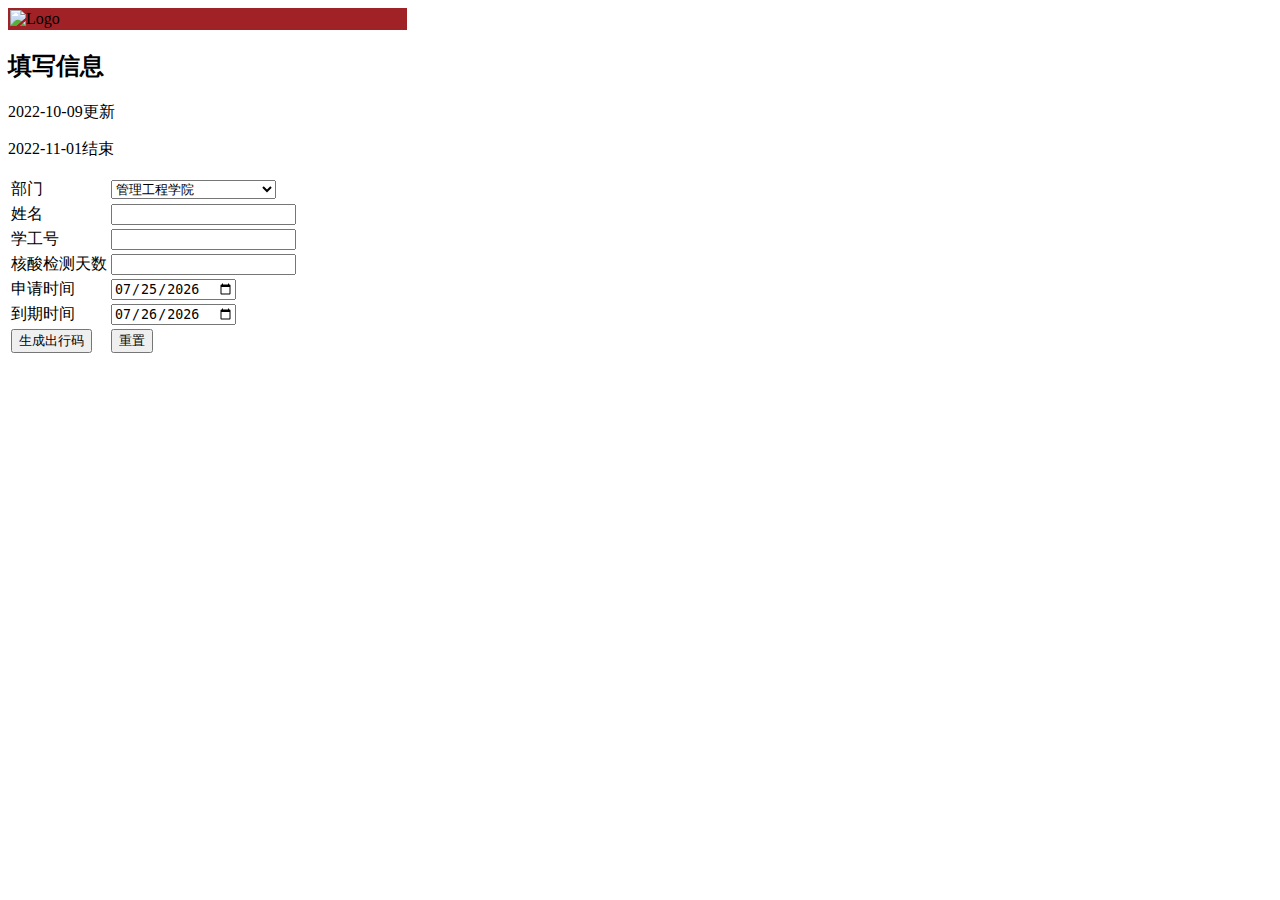
==== src/main/webapp/index.html @ 0f36d567 "🎉 init: CUEB" ====
<!DOCTYPE html>
<html lang="en">

<head>
    <meta charset="UTF-8">
    <meta http-equiv="X-UA-Compatible" content="IE=edge">
    <meta name="viewport" content="width=device-width, initial-scale=1.0">
    <title>通行码</title>
    <link rel="shortcut icon" href="https://www.cueb.edu.cn/images/favicon.ico" type="image/x-icon">
    <script src="./js/axios-0.18.0.js"></script>
    <script src="./js/pass.js"></script>
    <script src="./js/sakura.js"></script>
    <style>
        .error {
            color: red;
            font-weight: 700;
        }

        .Logo {
            background-color: #A02226;
            width: 395px;
            padding: 2px
        }
    </style>
</head>

<body>
    <div class="Logo">
        <img src="https://www.cueb.edu.cn/images/logo.png" alt="Logo">
    </div>
    <article>
        <h2>填写信息</h2>
        <p>2022-10-09更新</p>
        <p>2022-11-01结束</p>
        <div id="msg" class="error"></div>
        <table>
            <form action="pass.jsp" method="post" onsubmit="return check()">
                <tr>
                    <td><label for="department">部门</label></td>
                    <td>
                        <select name="department" id="department">
                            <option value="管理工程学院">管理工程学院</option>
                            <option value="城市经济与公共管理学院">城市经济与公共管理学院</option>
                            <option value="工商管理学院">工商管理学院</option>
                            <option value="经济学院">经济学院</option>
                            <option value="会计学院">会计学院</option>
                            <option value="劳动经济学院">劳动经济学院</option>
                            <option value="文化与传播学院">文化与传播学院</option>
                            <option value="财政税务学院">财政税务学院</option>
                            <option value="法学院">法学院</option>
                            <option value="金融学院">金融学院</option>
                            <option value="统计学院">统计学院</option>
                            <option value="外国语学院">外国语学院</option>
                            <option value="华侨学院">华侨学院</option>
                            <option value="马克思主义学院">马克思主义学院</option>
                            <option value="国际经济管理学院">国际经济管理学院</option>
                            <option value="国际学院">国际学院</option>
                            <option value="继续教育学院">继续教育学院</option>
                            <option value="商务学院">商务学院</option>
                        </select>
                    </td>
                </tr>
                <tr>
                    <td>
                        <label for="name">姓名</label>
                    </td>
                    <td>
                        <input type="text" name="name" id="name">
                    </td>
                </tr>
                <tr>
                    <td>
                        <label for="studentId">学工号</label>
                    </td>
                    <td>
                        <input type="text" name="studentId" id="studentId">
                    </td>
                </tr>
                <tr>
                    <td>
                        <label for="testDay">核酸检测天数</label>
                    </td>
                    <td>
                        <input type="text" name="testDay" id="testDay">
                    </td>
                </tr>
                <tr>
                    <td>
                        <label for="applyTime">申请时间</label>
                    </td>
                    <td>
                        <input type="date" name="applyTime" id="applyTime">
                    </td>
                </tr>
                <tr>
                    <td>
                        <label for="expireTime">到期时间</label>
                    </td>
                    <td>
                        <input type="date" name="expireTime" id="expireTime">
                    </td>
                </tr>
                <tr>
                    <td>
                        <input type="submit" value="生成出行码">
                    </td>
                    <td>
                        <input type="reset" value="重置">
                    </td>
                </tr>
            </form>
        </table>
    </article>
    <script>
        window.onload = function () {
            //let name = document.getElementById("name");
            //name.onchange = function () {
            //    selectByName(name);
            //}
            defaultDate();
        }
    </script>
</body>

</html>
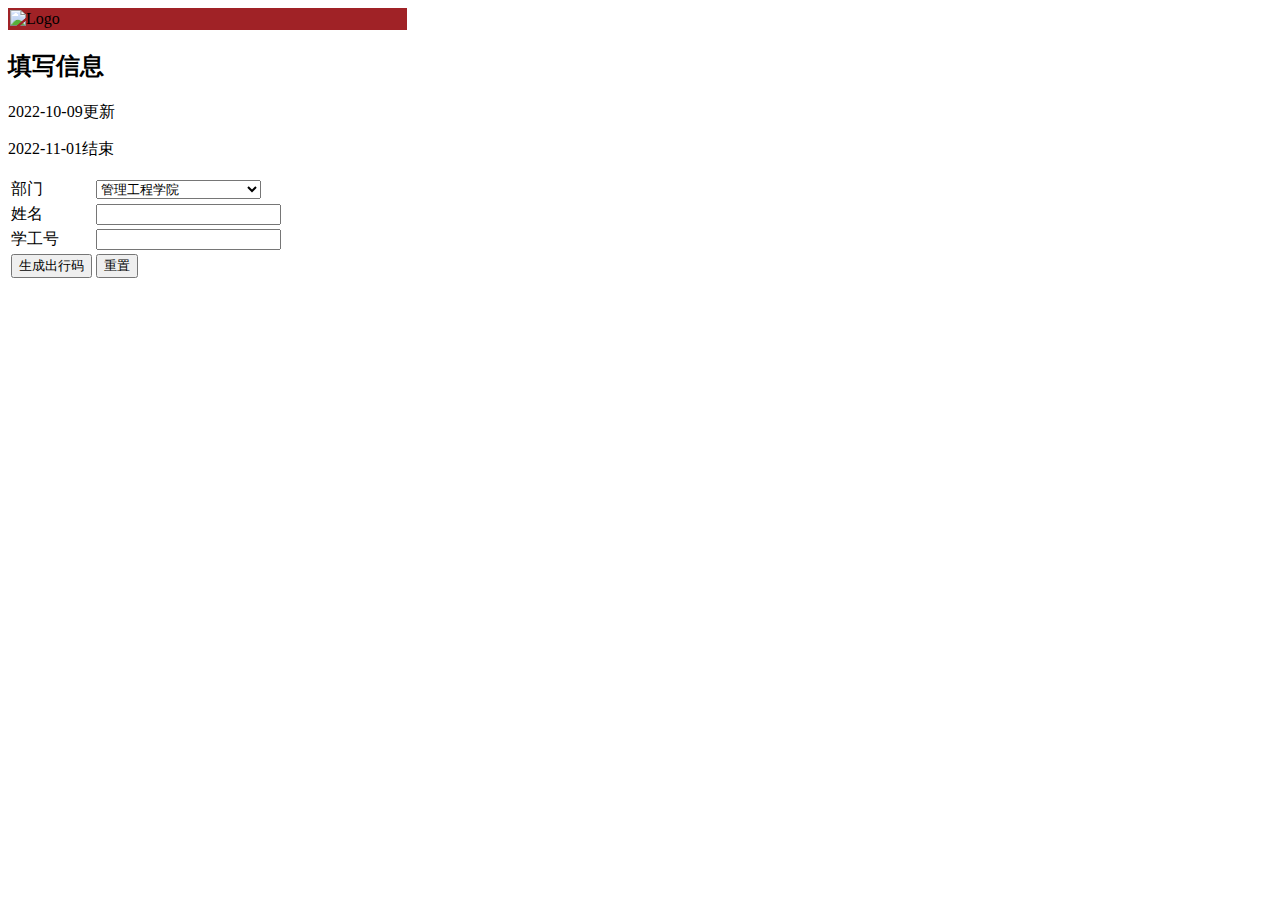
==== commit fa4cce82: "✨ feat: 减少填写信息" ====
--- a/src/main/webapp/index.html
+++ b/src/main/webapp/index.html
@@ -76,15 +76,15 @@
                         <input type="text" name="studentId" id="studentId">
                     </td>
                 </tr>
-                <tr>
+                <!-- <tr>
                     <td>
                         <label for="testDay">核酸检测天数</label>
                     </td>
                     <td>
                         <input type="text" name="testDay" id="testDay">
                     </td>
-                </tr>
-                <tr>
+                </tr> -->
+                <!-- <tr>
                     <td>
                         <label for="applyTime">申请时间</label>
                     </td>
@@ -99,7 +99,7 @@
                     <td>
                         <input type="date" name="expireTime" id="expireTime">
                     </td>
-                </tr>
+                </tr> -->
                 <tr>
                     <td>
                         <input type="submit" value="生成出行码">
